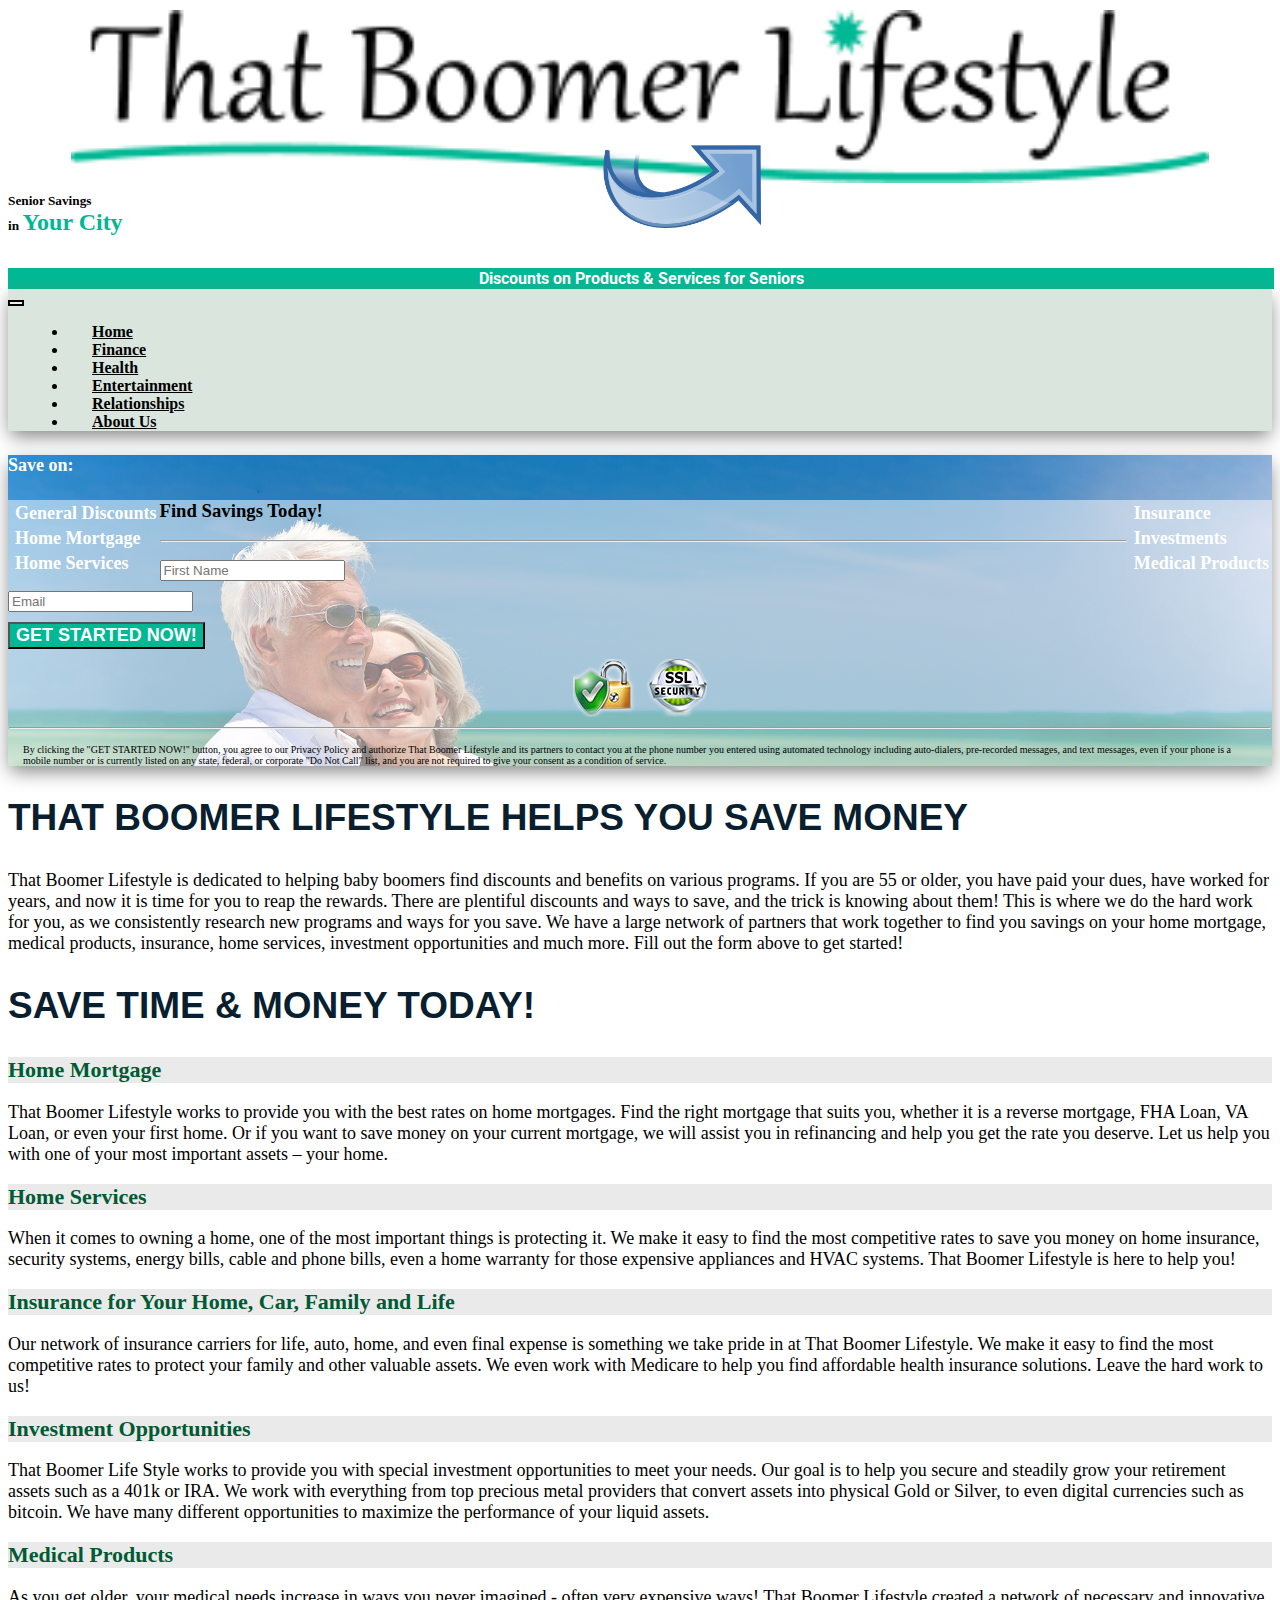
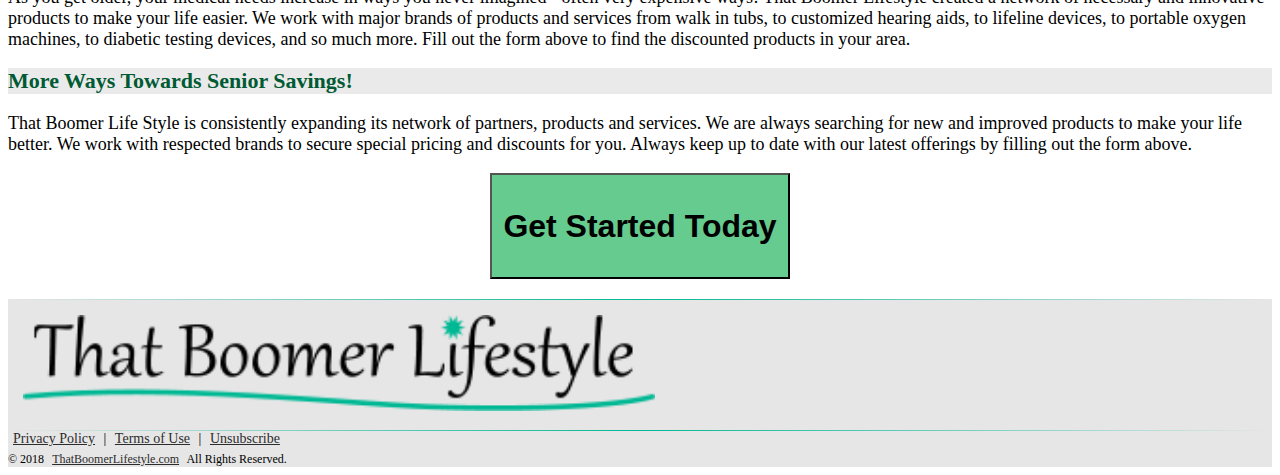
==== index.html @ c0249876 "Initial commit." ====
<!DOCTYPE html>
<html lang="en">

    <head>
        <!-- Required meta tags always come first -->
        <meta charset="utf-8">
        <meta name="viewport" content="width=device-width, initial-scale=1, shrink-to-fit=no">
        <meta http-equiv="x-ua-compatible" content="ie=edge">
        <title>That Boomer Lifestyle</title>

        <!-- Bootstrap CSS -->
        <link rel="stylesheet" href="https://stackpath.bootstrapcdn.com/bootstrap/4.1.1/css/bootstrap.min.css" integrity="sha384-WskhaSGFgHYWDcbwN70/dfYBj47jz9qbsMId/iRN3ewGhXQFZCSftd1LZCfmhktB"
            crossorigin="anonymous">

        <!-- Font Awesome -->
        <link rel="stylesheet" href="https://use.fontawesome.com/releases/v5.1.1/css/all.css" integrity="sha384-O8whS3fhG2OnA5Kas0Y9l3cfpmYjapjI0E4theH4iuMD+pLhbf6JI0jIMfYcK3yZ"
            crossorigin="anonymous">

        <!-- Google fonts -->
        <link href="https://fonts.googleapis.com/css?family=Roboto" rel="stylesheet">
        <!-- Custom CSS -->
        <link href="css/style.css" rel="stylesheet">
        <!-- favicon -->
        <link rel="icon" href="imgs/fav.png" type="image/ico" sizes="16x16">
    </head>

    <body>
        <!-- Top Section top bar with number, bottom bar tagtext and form -->
        <header>
            <div class="container">
                <div class="row" style="background: #fff; padding-bottom:5px;">
                    <div class="col-md-6">
                        <img src="imgs/logo.png" class="img-responsive" id="logoImg" alt="That Boomer Lifestyle">
                    </div>
                    <div class="col-md-6 text-right">
                       <h5 id="cityTop">
                           Senior Savings<br>in <span style="font-size:24px;color:#00b894;">Your City</span>
                       </h5>
                    </div>
                </div>
            </div>
            <div class="topBarTxt">
                <div class="col-12">
                    <h4 class="h4-responsive" id="sloganOne">Discounts on Products &amp; Services for Seniors</h4>
                </div>
            </div>
            <!-- Navigation Section  -->
            <nav class="navbar navbar-expand-lg navbar-dark">
                <!-- <a class="navbar-brand" href="#">Navbar</a> -->
                <button class="navbar-toggler ml-auto custom-toggler" type="button" data-toggle="collapse" data-target="#navbarNav"
                    aria-controls="navbarNav" aria-expanded="false" aria-label="Toggle navigation">
                    <span class="navbar-toggler-icon"></span>
                </button>
            
                <div class="collapse navbar-collapse justify-content-md-center" id="navbarNav">
                    <ul class="navbar-nav">
                        <li class="nav-item">
                            <a class="nav-link" href="index.html">Home</a>
                        </li>
                        <li class="nav-item">
                            <a class="nav-link" href="finance.html">Finance</a>
                        </li>
                        <li class="nav-item">
                            <a class="nav-link" href="health.html">Health</a>
                        </li>
                        <li class="nav-item">
                            <a class="nav-link" href="entertainment.html">Entertainment</a>
                        </li>
                        <li class="nav-item">
                            <a class="nav-link" href="relationships.html">Relationships</a>
                        </li>
                        <li class="nav-item">
                            <a class="nav-link" href="about-us.html">About Us</a>
                        </li>
                    </ul>
                </div>
            </nav>
            <!-- Full Page Intro -->
            <div class="view">
                <!-- Mask & flexbox options-->
                <div class="mask rgba-gradient d-flex justify-content-center align-items-center"></div>
                <!-- Content -->
                <div class="container">
            
                    <!-- Left Side Text  -->
                    <div class="row pt-2">
            
                        <!--Grid column-->
                        <div class="col-lg-8 col-md-7 pt-2 marLeft-auto text-md-left bottomMobile">
                           
                            <div class="col-lg-8 col-md-7 ml-auto" id="saveOn">
                                <h4>Save on: </h4>
                                <table id="list-left">
                                    <tr>
                                        <th>
                                            <i class="fas fa-money-bill-wave fa-fw"></i>
                                        </th>
                                        <td>General Discounts</td>
                                    </tr>
                                    <tr>
                                        <th>
                                            <i class="fas fa-home fa-fw"></i>
                                        </th>
                                        <td>Home Mortgage</td>
                                    </tr>
                                    <tr>
                                        <th>
                                            <i class="fas fa-toolbox fa-fw"></i>
                                        </th>
                                        <td>Home Services</td>
                                    </tr>
                                    </table>
                                    <table id="list-right" >
                                    <tr>
                                        <th>
                                            <i class="fas fa-umbrella fa-fw"></i>
                                        </th>
                                        <td>Insurance</td>
                                    </tr>
                                    <tr>
                                        <th>
                                            <i class="fas fa-dollar-sign fa-fw"></i>
                                        </th>
                                        <td>Investments</td>
                                    </tr>
                                    <tr>
                                        <th>
                                            <i class="fas fa-briefcase-medical fa-fw"></i>
                                        </th>
                                        <td>Medical Products</td>
                                    </tr>                            
                                </table>
                                
                            </div>
                            <div id="arrow">
                                <img src="imgs/arrow.png" style="width: 169px;">
                            </div>
                        </div>
                        <!--  Right Side form  -->
                        <div class="col-lg-4 col-md-5 mb-3 pt-2 ml-auto topMobile">
            
                            <!--Form-->
                            <form class="card" id="form" data-toggle="validator" action="submit.html" >
                                 <!-- onSubmit="if(!confirm('Thanks for contacting us! We will be in touch with you shortly.')){return false;}" -->
                                <div class="card-body">
                                    <!--Header of form-->
                                    <div class="text-center">
                                        <h3 class="white-text">Find Savings Today!</h3>
                                        <hr class="hr-light">
                                    </div>
                                    <!--Body of form-->
                                    <div class="row">
            
                                    <!-- First name form field-->
                                    <div class="md-form col-12">
                                        <input type="text" id="fName-form" class="white-text form-control form-parts" placeholder="First Name" required="required">
                                    </div>
            
                                    <!-- Email form field-->
                                    <div class="md-form col-12">
                                        <input type="email" id="email-form" class="white-text form-control form-parts" placeholder="Email" data-error="Bruh, that email address is invalid"
                                            required="required">
                                    </div>
            
                                    <div class="text-center col-12">
                                        <button class="btn btn-block form-parts" id="submitBtn" type="submit">GET STARTED NOW!</button>
                                        <div id="messages_content"></div>
                                    </div>
                                    <div class="md-form">
                                        <img src="imgs/secure.png" alt="secure" id="secureImg">
                                        <hr class="hr-light" style="margin:1px">
                                        <p id="disclaim" >
                                            By clicking the "GET STARTED NOW!" button, you agree to our Privacy Policy and authorize That Boomer Lifestyle and its partners
                                            to contact you at the phone number you entered using automated technology including auto-dialers,
                                            pre-recorded messages, and text messages, even if your phone is a mobile number or is currently
                                            listed on any state, federal, or corporate "Do Not Call" list, and you are not required to
                                            give your consent as a condition of service.</p>
            
                                    </div>
                                </div>
                            </form>
                            <!--/. End of Form-->
                        </div> 
                        <!--Grid column-->
                    </div>
                    <!--Grid row-->
                </div>
                <!-- Content -->
            </div>
            <!-- Mask & flexbox options-->
            <!-- Full Page Intro -->
        </header>
        <div class="container">
            <div class="row py-4">
                
                    <div class="col-lg-12">
                    <h2>That Boomer Lifestyle Helps you Save Money</h2>
                    <p style="font-size: 18px;">
                         That Boomer Lifestyle is dedicated to helping baby boomers find discounts and benefits on various programs. If you are 55
                        or older, you have paid your dues, have worked for years, and now it is time for you to reap the rewards. There are plentiful
                        discounts and ways to save, and the trick is knowing about them! This is where we do the hard work for you, as we consistently
                        research new programs and ways for you save. We have a large network of partners that work together to find you savings on
                        your home mortgage, medical products, insurance, home services, investment opportunities and much more. Fill out the form
                        above to get started!
                    </p>
                    </div>
            </div> 
        </div>


        <!-- Start Site Content Section  -->
        <!-- Info Dropdowns -->
        <section class="accordion-section clearfix mt-3" aria-label="Question Accordions">
            <div class="container">
        
                <h2>Save Time &amp; Money Today!</h2>
        
                <div class="panel-group" id="accordion" role="tablist" aria-multiselectable="true">
                    <div class="panel panel-default">
                        <div class="panel-heading p-3 mb-3" role="tab" id="heading0">
                            <h3 class="panel-title">
                                <a class=role="button" title="Find Savings" onclick="scrollToTop(200)">
                                     Home Mortgage 
                                </a>
                                <i class="fas fa-angle-double-up"></i>

                            </h3>
                        </div>
                        <div>
                            <div class="panel-body px-3 mb-4">
                                <p>
                                     That Boomer Lifestyle works to provide you with the best rates on home mortgages. Find the right mortgage that suits you,
                                    whether it is a reverse mortgage, FHA Loan, VA Loan, or even your first home. Or if you want to save money on your current
                                    mortgage, we will assist you in refinancing and help you get the rate you deserve. Let us help you with one of your most
                                    important assets – your home.
                                </p>
                            </div>
                        </div>
                    </div>
        
                    <div class="panel panel-default">
                        <div class="panel-heading p-3 mb-3" role="tab" id="heading1">
                            <h3 class="panel-title">
                                <a class=role="button" title="Find Savings" onclick="scrollToTop(200)">
                                 Home Services
                                </a>
                                <i class="fas fa-angle-double-up"></i>
                            </h3>
                        </div>
                        <div>
                            <div class="panel-body px-3 mb-4">
                                <p>
                                     When it comes to owning a home, one of the most important things is protecting it. We make it easy to find the most competitive
                                    rates to save you money on home insurance, security systems, energy bills, cable and phone bills, even a home warranty for
                                    those expensive appliances and HVAC systems. That Boomer Lifestyle is here to help you!
                                </p>
                            </div>
                        </div>
                    </div>
        
                    <div class="panel panel-default">
                        <div class="panel-heading p-3 mb-3" role="tab" id="heading2">
                            <h3 class="panel-title">
                                <a class=role="button" title="Find Savings" onclick="scrollToTop(200)">
                                     Insurance for Your Home, Car, Family and Life
                                </a>
                                <i class="fas fa-angle-double-up"></i>
                            </h3>
                        </div>
                        <div>
                            <div class="panel-body px-3 mb-4">
                                <p>
                                 Our network of insurance carriers for life, auto, home, and even final expense is something we take pride in at That Boomer
                                Lifestyle. We make it easy to find the most competitive rates to protect your family and other valuable assets. We even
                                work with Medicare to help you find affordable health insurance solutions. Leave the hard work to us!
                                </p>
                            </div>
                        </div>
                    </div>
        
                    <div class="panel panel-default">
                        <div class="panel-heading p-3 mb-3" role="tab" id="heading3">
                            <h3 class="panel-title">
                                <a class=role="button" title="Find Savings" onclick="scrollToTop(200)">
                                     Investment Opportunities
                                </a>
                                <i class="fas fa-angle-double-up"></i>
                            </h3>
                        </div>
                        <div>
                            <div class="panel-body px-3 mb-4">
                                <p> 
                                    That Boomer Life Style works to provide you with special investment opportunities to meet your needs. Our goal is to help
                                    you secure and steadily grow your retirement assets such as a 401k or IRA. We work with everything from top precious metal
                                    providers that convert assets into physical Gold or Silver, to even digital currencies such as bitcoin. We have many different
                                    opportunities to maximize the performance of your liquid assets.
                                </p>
                            </div>
                        </div>
                    </div>
        
                    <div class="panel panel-default">
                        <div class="panel-heading p-3 mb-3" role="tab" id="heading4">
                            <h3 class="panel-title">
                                <a class=role="button" title="Find Savings" onclick="scrollToTop(200)">
                                     Medical Products
                                </a>
                                <i class="fas fa-angle-double-up"></i>
                            </h3>
                        </div>
                        <div>
                            <div class="panel-body px-3 mb-4">
                                <p>
                                 As you get older, your medical needs increase in ways you never imagined - often very expensive ways! That Boomer Lifestyle
                                created a network of necessary and innovative products to make your life easier. We work with major brands of products and
                                services from walk in tubs, to customized hearing aids, to lifeline devices, to portable oxygen machines, to diabetic testing
                                devices, and so much more. Fill out the form above to find the discounted products in your area.
                                </p>
                            </div>
                        </div>
                    </div>
        
        
                    <div class="panel panel-default">
                        <div class="panel-heading p-3 mb-3" role="tab" id="heading6">
                            <h3 class="panel-title">
                                <a class=role="button" title="Find Savings" onclick="scrollToTop(200)">
                                    More Ways Towards Senior Savings!
                                </a>
                                <i class="fas fa-angle-double-up"></i>
                            </h3>
                        </div>
                        <div >
                            <div class="panel-body px-3 mb-4">
                                <p>
                                     That Boomer Life Style is consistently expanding its network of partners, products and services. We are always searching
                                    for new and improved products to make your life better. We work with respected brands to secure special pricing and discounts
                                    for you. Always keep up to date with our latest offerings by filling out the form above.
                                </p>
                            </div>
                        </div>
                    </div>
                </div>
        
            </div>
        </section><!-- End Info Dropdowns -->
        <!-- CTA button -->
        <button type="button" onclick="scrollToTop(200)" class="btn hoverable ctaBtn" title="Get Started">Get Started Today</button>
        <!-- Three Col Section -->

        <div class="lineFade"></div>
        <!-- Section Logo above footer -->
        <div id="sectionFive">
            <div class="container">
                <div class="row">
                    <div class="col-lg-12 text-center">
                        <img class="img-responsive" id="footerLogo" alt="That Boomer Lifestyle Logo" src="imgs/logo.png">
                    </div>
                </div>
            </div>
        </div>
        <!-- Blue line fade -->
        <div class="lineFade"></div>

        <!-- Footer Section -->
        <footer>
            <div class="container">
                <div class="row py-2">
                    <div class="col-lg-12 text-center" id="altLinks">
                        <a href="#">Privacy Policy</a> |
                        <a href="#">Terms of Use</a> |
                        <a href="#">Unsubscribe</a>
                    </div>
                    <div class="col-lg-12 text-center" id="copyRight">
                        &copy; 2018
                        <a href="#url#"> ThatBoomerLifestyle.com</a> All Rights Reserved.
                    </div>
                </div>
            </div>
        </footer>

        <!-- SCRIPTS -->
        <!-- JQuery -->
        <!-- Optional JavaScript -->
        <!-- jQuery first, then Popper.js, then Bootstrap JS -->
        <script src="https://code.jquery.com/jquery-3.3.1.slim.min.js" integrity="sha384-q8i/X+965DzO0rT7abK41JStQIAqVgRVzpbzo5smXKp4YfRvH+8abtTE1Pi6jizo"
            crossorigin="anonymous"></script>
        <script src="https://cdnjs.cloudflare.com/ajax/libs/popper.js/1.14.3/umd/popper.min.js" integrity="sha384-ZMP7rVo3mIykV+2+9J3UJ46jBk0WLaUAdn689aCwoqbBJiSnjAK/l8WvCWPIPm49"
            crossorigin="anonymous"></script>
        <script src="https://stackpath.bootstrapcdn.com/bootstrap/4.1.1/js/bootstrap.min.js" integrity="sha384-smHYKdLADwkXOn1EmN1qk/HfnUcbVRZyYmZ4qpPea6sjB/pTJ0euyQp0Mk8ck+5T"
            crossorigin="anonymous"></script>
        <!-- Custom Js -->
        <script src="js/script.js"></script>
    </body>
</html>
---- css/style.css ----
/* Top Styles */
#logoImg{
    width: 90%;
    margin-top: 10px!important;
    display: block;
    margin: 0 auto;

}

.topBarTxt{
    background: #00b894;
    padding: 1px;
    color: #fff;
    text-align: center;
    margin-top: 5px;
    width: 100%;
    
}


#sloganOne{
    font-family: 'Roboto', Tahoma, Geneva, Verdana, sans-serif;
    /* margin-top: 0.5rem; */
    margin: 0;
}

/*  Navigation styles */

.navbar{
    background: #DAE5DD;
    box-shadow: 0 7px 18px -2px grey;
    
}
/* Custom color for mobile toggler for menu */ 
.custom-toggler.navbar-toggler {
    border: 2px solid;
    border-color: rgb(0, 0, 0);
    margin-right: 10px;
}
.custom-toggler .navbar-toggler-icon {
  background-image: url("data:image/svg+xml;charset=utf8,%3Csvg viewBox='0 0 32 32' xmlns='http://www.w3.org/2000/svg'%3E%3Cpath stroke='rgb(0, 0, 0)' stroke-width='2' stroke-linecap='round' stroke-miterlimit='10' d='M4 8h24M4 16h24M4 24h24'/%3E%3C/svg%3E");
}
.navbar-toggler-icon{
    width: 25px;
    height: 25px;
}
.nav-link {
    padding-top: 0;
    padding-bottom: 0;
    padding-right: 1.5rem!important;
    padding-left: 1.5rem!important;
    font-weight: bold;
    color:#000!important;
}

 .nav-item{
    margin-left: 20px;
} 

#navbarNav a:hover {
   color: #00B894!important;
}
/*  End Navigation styles */


.view{
    background-image: url(../imgs/bgMobile.jpg);
    /* height: 600px; */
    box-shadow: 0 7px 18px -2px grey;
    background-size:cover;
    /* width:100%; */
}

/* form styles */

#saveOn{
    /* background: rgba(255, 255, 255, 0.11)!important; */
    font-size:18px;
   color: #000;
   font-weight: bold;
   border: 1px solid rgba(0,0,0,.125);
    border-radius: .25rem;
    background: #e4e4e4;
    margin-bottom: 15px;
}


   #arrow{
        display: none;
    }

form{
    /* background: rgba(255, 255, 255, 0.5)!important; */
    background: #e4e4e4!important;

}

.form-parts{
    margin-top: 10px;
}

#submitBtn{
    font-weight: bold;
    color:#fff;
    background: #00b894;
    font-size:18px;
}

.btn:hover {
  transition : 0.3s;
  box-shadow : 0px 0px 1px 6px #0fdab1;
  cursor : pointer;
}

#secureImg{
    display:block;
    margin-left: auto;
    margin-right: auto;
    margin-top:10px;
    margin-bottom: 10px
}

#disclaim{
    margin-bottom: 0;
    padding-right: 15px;
    padding-left: 15px;
    color: #000;
    margin-top: 15px;
    font-size:10px;
}

/* After Form Styles */
 #cityTop{
    margin-top: 10px;
    display: none;
}

/* Info Dropdowns Page Styles  */
h2 {
    font-family: Arial, Verdana;
    font-weight: 800;
    font-size: 37px;
    /* font-size: 2.5rem; */
    color: #091f2f;
    text-transform: uppercase;
}

.panel-title {
     color: #005A34; 
}
.panel a {
  color: #005A34; 
}
.panel a:hover {
  color: #364B44; 
  cursor: pointer;
}

.panel-title:hover, .accordion-section:hover{
    color: rgb(0, 128, 74);
}

/* &gt;  removes gray around text when added to the below css class*/
.accordion-section .panel-default  .panel-heading {
    border: 0;
    background: #eaeaea;
    padding: 0;
}
.accordion-section .panel-default .panel-title a {
    display: block;
    font-size: 22px;
    font-weight: bold;
}

.panel-heading i{
    font-size: 40px;
    /* content: "\f102"; */
    color: #00b894;
    float: right;
    margin-top: -27px;
}

/* .accordion-section .panel-default .panel-title a.collapsed:after {
    content: "\f103";
} */
.accordion-section .panel-default .panel-body {
    font-size: 18px;
    color: #000;
}
/* END Info Dropdowns Page Styles  */

.colorThreeSec{
    background:#00b894;
    padding:10px; 
    color: #fff;
}
.ctaBtn{
    color: #000;
    display: block;
    margin-left: auto;
    margin-right: auto;
    width: 300px;
    background: #65CB8E; 
    text-align: center;
    font-weight: bold;
    font-size: 200%;
    line-height: 100px;
    font-family: Arial;
    margin-bottom:20px; 
    margin-top:5px; 
}

.contentThree{
    height:2px;
    background: #00b894;
    background: -webkit-gradient(linear, 0 0, 100% 0, from(#00b894), to(#00b894), color-stop(50%, #fff));
    margin-bottom: 15px;
}

/* 425 and smaller
  .ctaBtn{
        width: 200px;
        font-size: 175%;
        line-height: 75px;
        font-family: Arial;
        margin-bottom:15px; 
        margin-top:15px; 
    }
 */

/*   footer section */
/* section logo above footer */
#sectionFive{
    background-color: #e6e6e6;
   
}
/* footer */
#footerLogo{
    width:90%;
    margin:15px;
}
.lineFade{ 
    height:1px;
    background: #e6e6e6;
    background: -webkit-gradient(linear, 0 0, 100% 0, from(#e6e6e6), to(#e6e6e6), color-stop(50%, #00b894));
}
/*   end third section */
footer{
    background-color: #e6e6e6;
    color: black;
}

footer a{
    padding-right: 5px;
    padding-left: 5px;
    color: #2c2c2c;
}
footer a:hover{
    color: #1d3d36;
}

#altLinks{
    font-size: 14px;
    padding-bottom: 5px;
}

#copyRight{
    font-size: 12px;
}
/*   end footer section */

/* =========================== Outer page Styles ===========================*/

.container .row h1{
    text-align:center;
    margin-top: 10px;
}



/*
####################################################
M E D I A  Q U E R I E S
####################################################
*/
 
/*
::::::::::::::::::::::::::::::::::::::::::::::::::::
Bootstrap 4 breakpoints
*/
 
/* 
Extra small devices (portrait phones, less than 544px) 
No media query since this is the default in Bootstrap because it is "mobile first"
*/
 
/* Needed to bring up the image for the shadow */
@media (min-width: 529px) {
   
}
 
/* Small devices (landscape phones, 544px and up) */
@media (min-width: 544px) {  
    #cityTop{
        display: none;
    }

}

/* Medium devices (tablets, 768px and up) The navbar toggle appears at this breakpoint */
@media (min-width: 768px) {  

    .view{
        background-image: url(../imgs/bgImg.jpg);
    }
    #logoImg{
        width: 100%;
        margin-top: 10px;
    }
    #saveOn{
        margin-bottom:15px;
        color: black;
        font-weight: bold;
        border: 1px solid rgba(0,0,0,.125);
        border-radius: .25rem;
        background: #e4e4e4;
    }
    #list-left, #list-right {
      color: black;
      font-weight: bold;
  /*     -webkit-text-stroke-width: 1px;
   -webkit-text-stroke-color: white; */
    }
    .marLeft-auto{
        margin-top: auto;
    }
     #cityTop{
        display: block;
    }
    #footerLogo{
        width:50%;
        margin:15px;
    }
   
}
 
/* Large devices (desktops, 992px and up) */
@media (min-width: 992px) { 
    #logoImg{
        margin-top: 5px;
        width: 90%;
    }
    .marLeft-auto{
        margin-top: 0;
    }
    #saveOn{
        margin-bottom:15px;
        color: white;
        background: rgba(255, 255, 255, 0);
        border: rgba(255, 255, 255, 0);
    }
    #list-left, #list-right {
      color: white;
    }
    #list-left {
        float: left
    }
    #list-right {
        float: right;
    }
    
    
}

/* @media (min-width: 1079px) {
     #arrow{
        display: none;
    }
} */
 
/* Extra large devices (large desktops, 1200px and up) */
@media (min-width: 1200px) {  
    form{
        background: rgba(255, 255, 255, 0.5)!important;
    }
    .marLeft-auto{
        margin-left: auto;
    }
    #arrow{
        display: block;
        position: absolute;
        /* height: 31px; */
        top: 101px;
        left: 592px;
    }
}
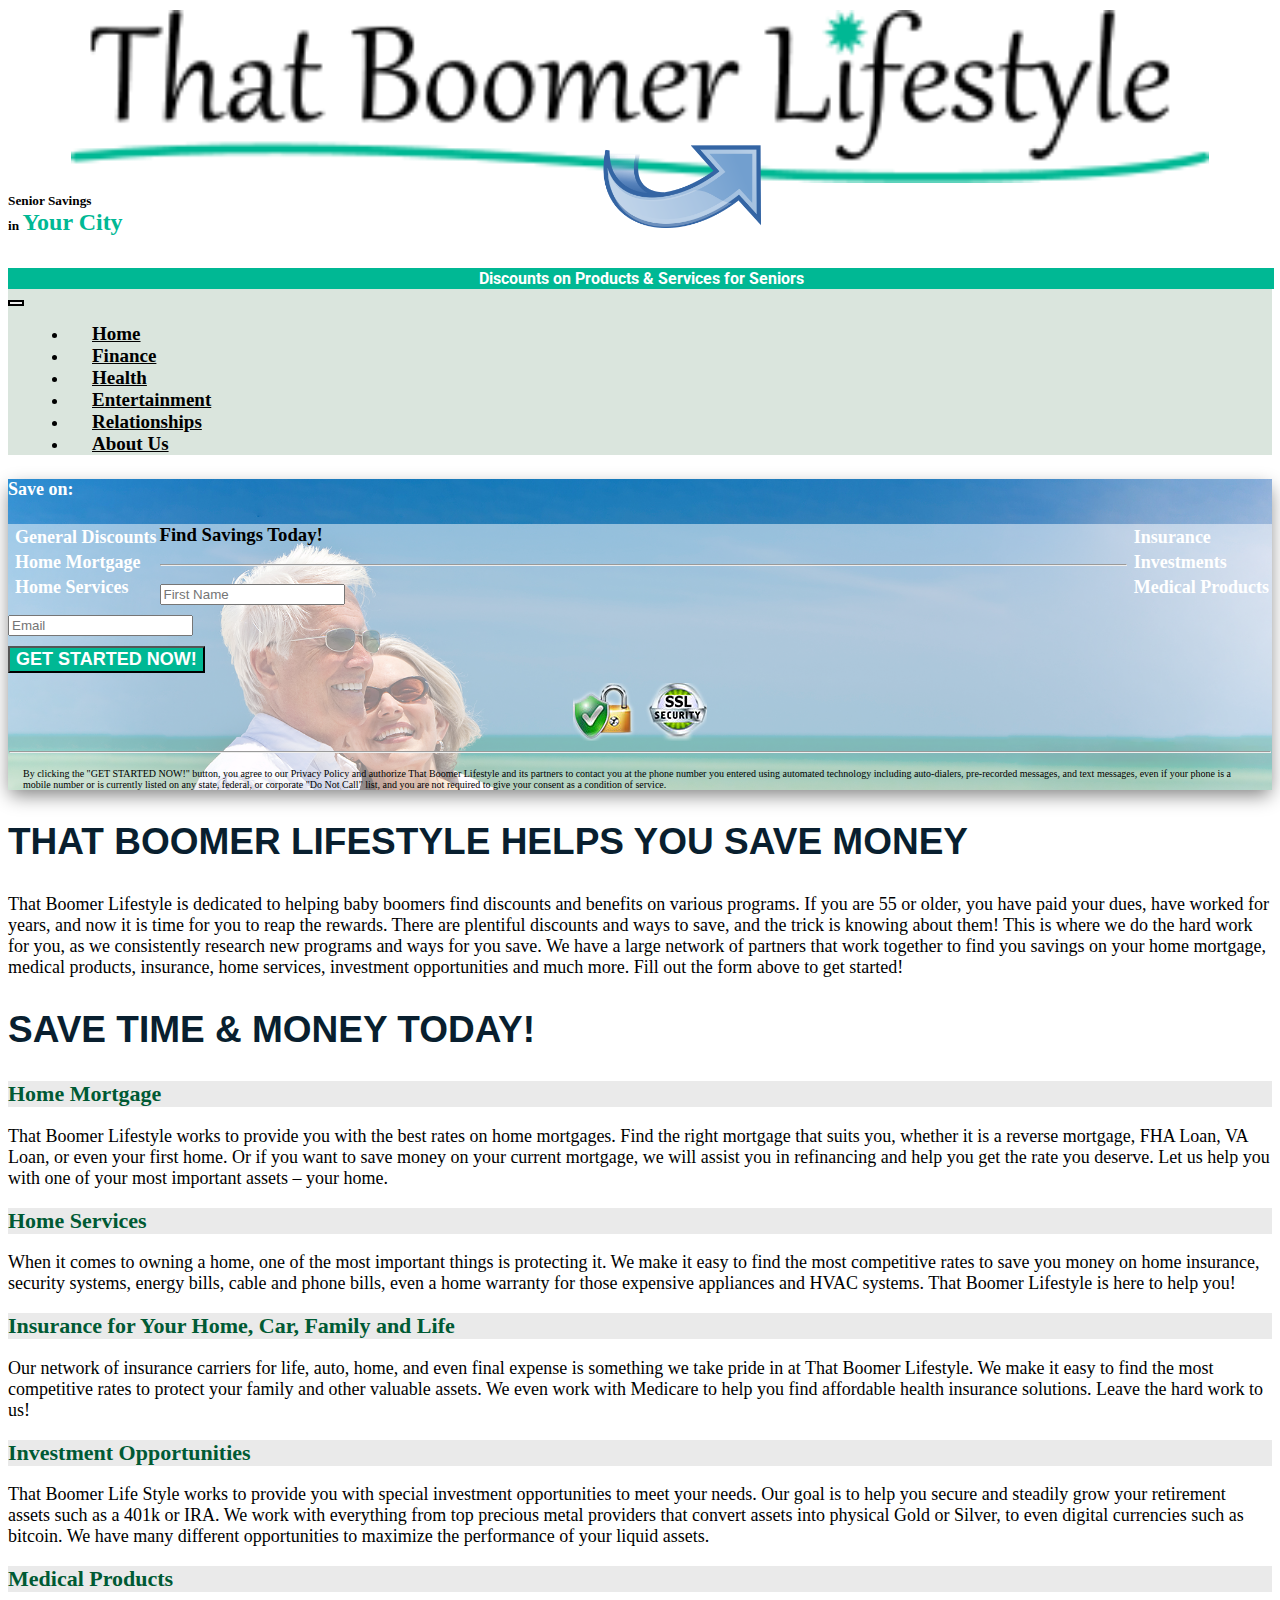
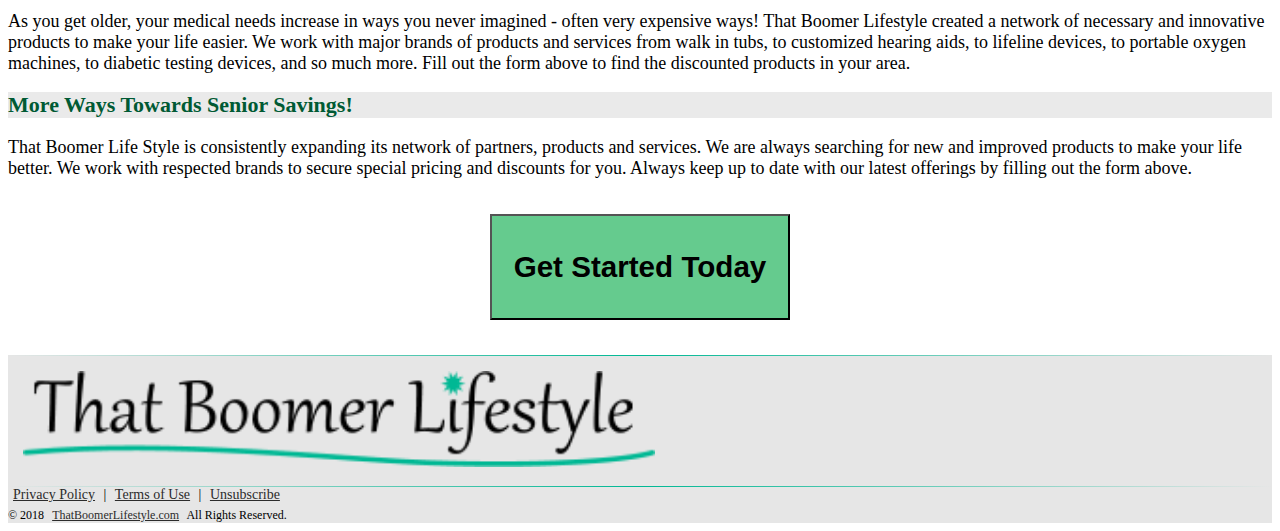
==== commit e0f456cf: "added slider" ====
--- a/index.html
+++ b/index.html
@@ -391,5 +391,6 @@
             crossorigin="anonymous"></script>
         <!-- Custom Js -->
         <script src="js/script.js"></script>
+        
     </body>
 </html>
--- a/css/style.css
+++ b/css/style.css
@@ -28,7 +28,7 @@
 
 .navbar{
     background: #DAE5DD;
-    box-shadow: 0 7px 18px -2px grey;
+    /* box-shadow: 0 7px 18px -2px grey; */
     
 }
 /* Custom color for mobile toggler for menu */ 
@@ -46,6 +46,7 @@
 }
 .nav-link {
     padding-top: 0;
+    font-size: 19px;
     padding-bottom: 0;
     padding-right: 1.5rem!important;
     padding-left: 1.5rem!important;
@@ -108,7 +109,7 @@
 
 .btn:hover {
   transition : 0.3s;
-  box-shadow : 0px 0px 1px 6px #0fdab1;
+  box-shadow : 0px 0px 1px 3px #0fdab1;
   cursor : pointer;
 }
 
@@ -189,6 +190,109 @@
 }
 /* END Info Dropdowns Page Styles  */
 
+
+
+
+/* General class style for offers */
+.offerStyle{
+    padding: 15px;
+    background-color: #f7f7f7;
+    border:2px solid #757474;
+    border-radius: 10px;
+    margin-top: 35px;
+}
+.startBtn{
+    margin-right: auto;
+    margin-left: auto;
+    margin-bottom: 15px;
+}
+.showMoreBtn {
+    margin-top: 35px;
+    margin-left:35px;
+    background-color: #00b894;
+    font-weight: bold;
+}
+
+.engageBar{
+    background-color: #005A34;
+    color: white;
+    font-weight: bold;
+    letter-spacing: .1px;
+    margin-top: 5px;
+    margin-bottom: 5px;
+}
+
+#engageBarTxt p {
+    margin-bottom: 0px;
+    margin-left: 15px;
+}
+
+.arrow{
+  border-style: dashed;
+    border-color: transparent;
+    border-width: 0.20em;
+    display: -moz-inline-box;
+    display: inline-block;
+    /* Use font-size to control the size of the arrow. */
+    font-size: 100px;
+    height: 0;
+    line-height: 0;
+    position: relative;
+    vertical-align: middle;
+    width: 0;
+    background-color:#fff; /* change background color acc to bg color */ 
+    border-left-width: 0.2em;
+    border-left-style: solid;
+    border-left-color: #005A34;
+    left:0.25em;
+}
+
+.news-slider{  padding-left:15px!important;}
+
+.breakingImg{ height:250px;}
+
+
+.carousel-control-prev-icon{
+    background-image: url("data:image/svg+xml;charset=utf8,%3Csvg xmlns='http://www.w3.org/2000/svg' fill='000' viewBox='0 0 8 8'%3E%3Cpath d='M5.25 0l-4 4 4 4 1.5-1.5-2.5-2.5 2.5-2.5-1.5-1.5z'/%3E%3C/svg%3E");
+}
+.carousel-control-next-icon {
+    background-image:url("data:image/svg+xml;charset=utf8,%3Csvg xmlns='http://www.w3.org/2000/svg' fill='000' viewBox='0 0 8 8'%3E%3Cpath d='M2.75 0l-1.5 1.5 2.5 2.5-2.5 2.5 1.5 1.5 4-4-4-4z'/%3E%3C/svg%3E")
+}
+
+.carousel-control-next, .carousel-control-prev {
+    width:5%;
+}
+
+.carousel-indicators{
+    bottom:-30px;
+}
+.carousel-indicators .active{
+    background-color: #00B894;
+}
+.carousel-indicators li {
+    background-color: rgba(97, 97, 97, 0.5);
+}
+.pad-l-0{
+    padding-left:0px;
+}
+
+/* END General style for offers */
+
+/* About page */
+
+.bgTxt{
+    font-size: 24px;
+}
+
+.btn-abouts{
+    font-size: 17px;
+    font-weight: bold;
+    letter-spacing:.2px;
+    margin-top: 30px;
+}
+
+
+
 .colorThreeSec{
     background:#00b894;
     padding:10px; 
@@ -203,11 +307,19 @@
     background: #65CB8E; 
     text-align: center;
     font-weight: bold;
-    font-size: 200%;
+    font-size: 185%;
     line-height: 100px;
     font-family: Arial;
-    margin-bottom:20px; 
-    margin-top:5px; 
+    margin-bottom:35px; 
+    margin-top:35px; 
+}
+
+.ctaBtn a{
+    color: #000;    
+}
+
+.ctaBtn a:hover{
+    text-decoration: none;    
 }
 
 .contentThree{
@@ -273,7 +385,14 @@
 
 .container .row h1{
     text-align:center;
-    margin-top: 10px;
+    font-family: Arial, Verdana;
+    font-weight: 800;
+    font-size: 28px;
+    margin-top:30px;
+    margin-bottom:-5px;
+    /* font-size: 2.5rem; */
+    color: #091f2f;
+    text-transform: uppercase;
 }
 
 
@@ -369,7 +488,9 @@
         float: right;
     }
     
-    
+    .container .row h1{
+        font-size: 37px;
+    }
 }
 
 /* @media (min-width: 1079px) {
